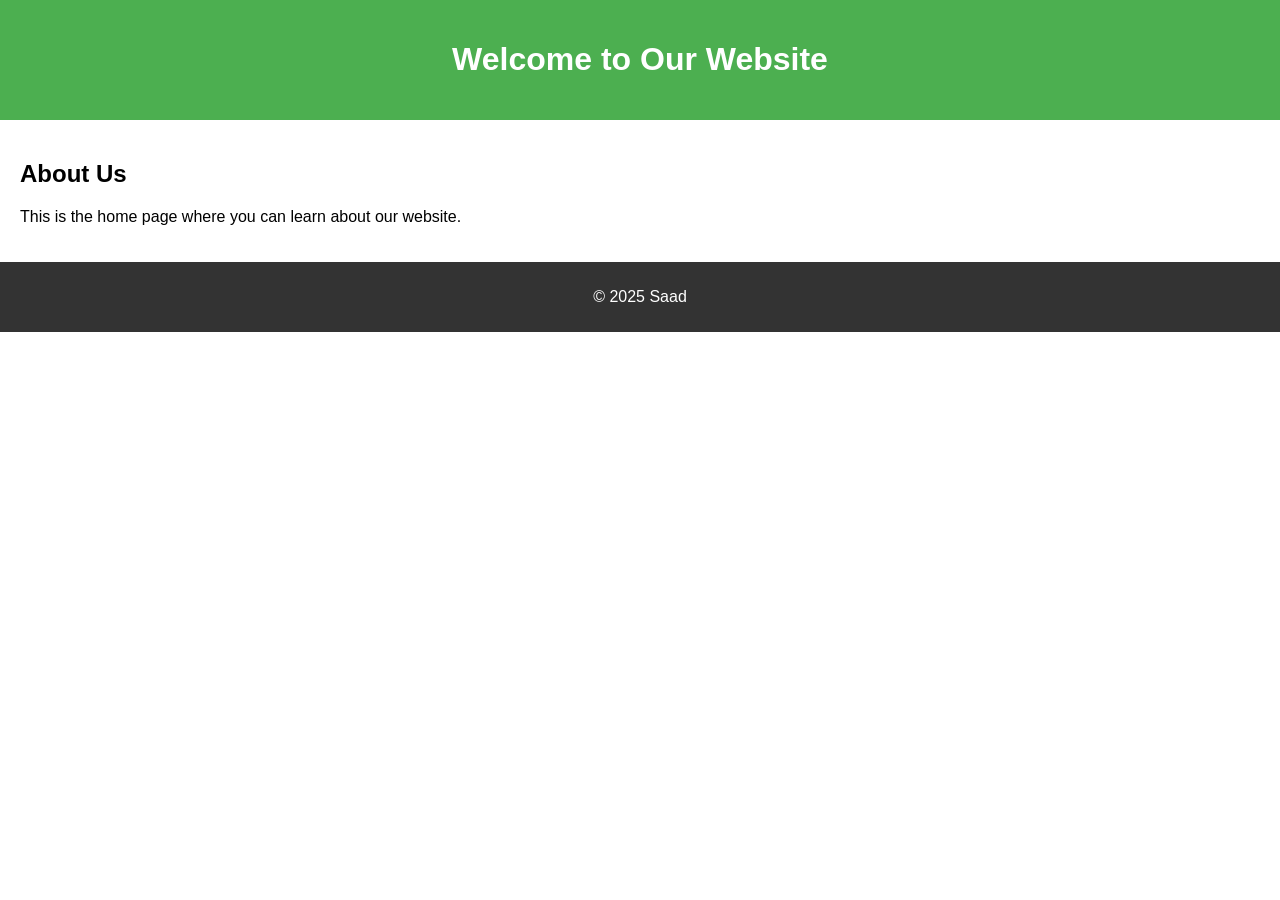
==== src/index.html @ ee45165a "add pr-validation.yaml" ====
<!DOCTYPE html>
<html lang="en">
<head>
  <meta charset="UTF-8">
  <meta name="viewport" content="width=device-width, initial-scale=1.0">
  <title>Home</title>
  <link rel="stylesheet" href="../styles/home.css">
</head>
<body>
  <header>
    <h1>Welcome to Our Website</h1>
  </header>
  <!-- <nav>
    <a href="home.html">Home</a>
    <a href="blog.html">Blog</a>
    <a href="contact.html">Contact Us</a>
  </nav> -->
  <main>
    <h2>About Us</h2>
    <p>This is the home page where you can learn about our website.</p>
  </main>
  <footer>
    <p>&copy; 2025 Saad</p>
  </footer>
</body>
</html>
---- styles/home.css ----
/* Home Page Styles */
body {
    font-family: Arial, sans-serif;
    margin: 0;
    padding: 0;
  }
  
  header {
    background-color: #4CAF50;
    color: white;
    padding: 20px;
    text-align: center;
  }
  
  nav {
    background-color: #333;
    padding: 10px 0;
    text-align: center;
  }
  
  nav a {
    color: white;
    margin: 0 15px;
    text-decoration: none;
    font-weight: bold;
  }
  
  nav a:hover {
    text-decoration: underline;
  }
  
  main {
    padding: 20px;
  }
  
  footer {
    background-color: #333;
    color: white;
    text-align: center;
    padding: 10px;
  }
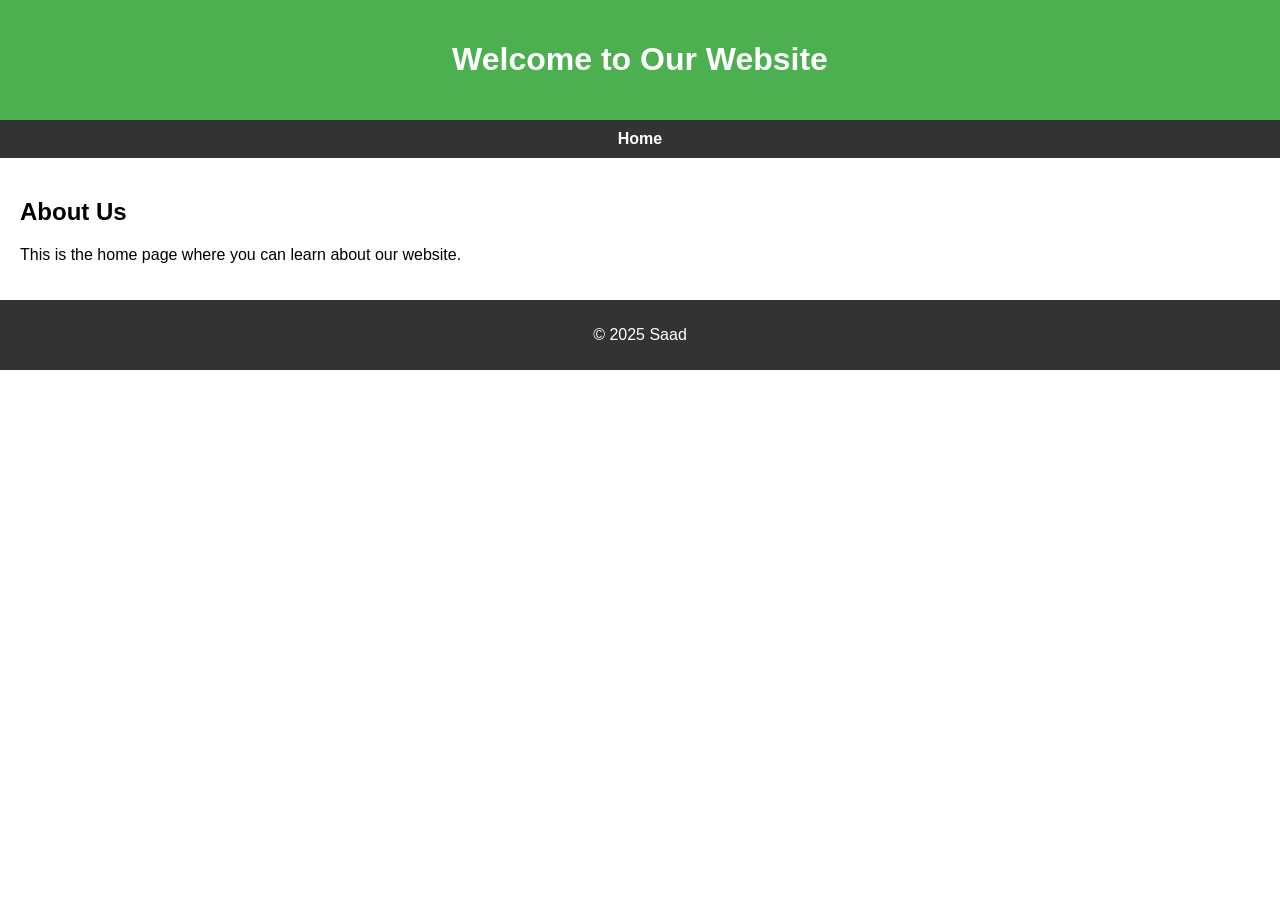
==== commit 15b28574: "add home.html & css" ====
--- a/src/index.html
+++ b/src/index.html
@@ -10,11 +10,11 @@
   <header>
     <h1>Welcome to Our Website</h1>
   </header>
-  <!-- <nav>
+  <nav>
     <a href="home.html">Home</a>
-    <a href="blog.html">Blog</a>
-    <a href="contact.html">Contact Us</a>
-  </nav> -->
+    <!-- <a href="blog.html">Blog</a>
+    <a href="contact.html">Contact Us</a> -->
+  </nav>
   <main>
     <h2>About Us</h2>
     <p>This is the home page where you can learn about our website.</p>
